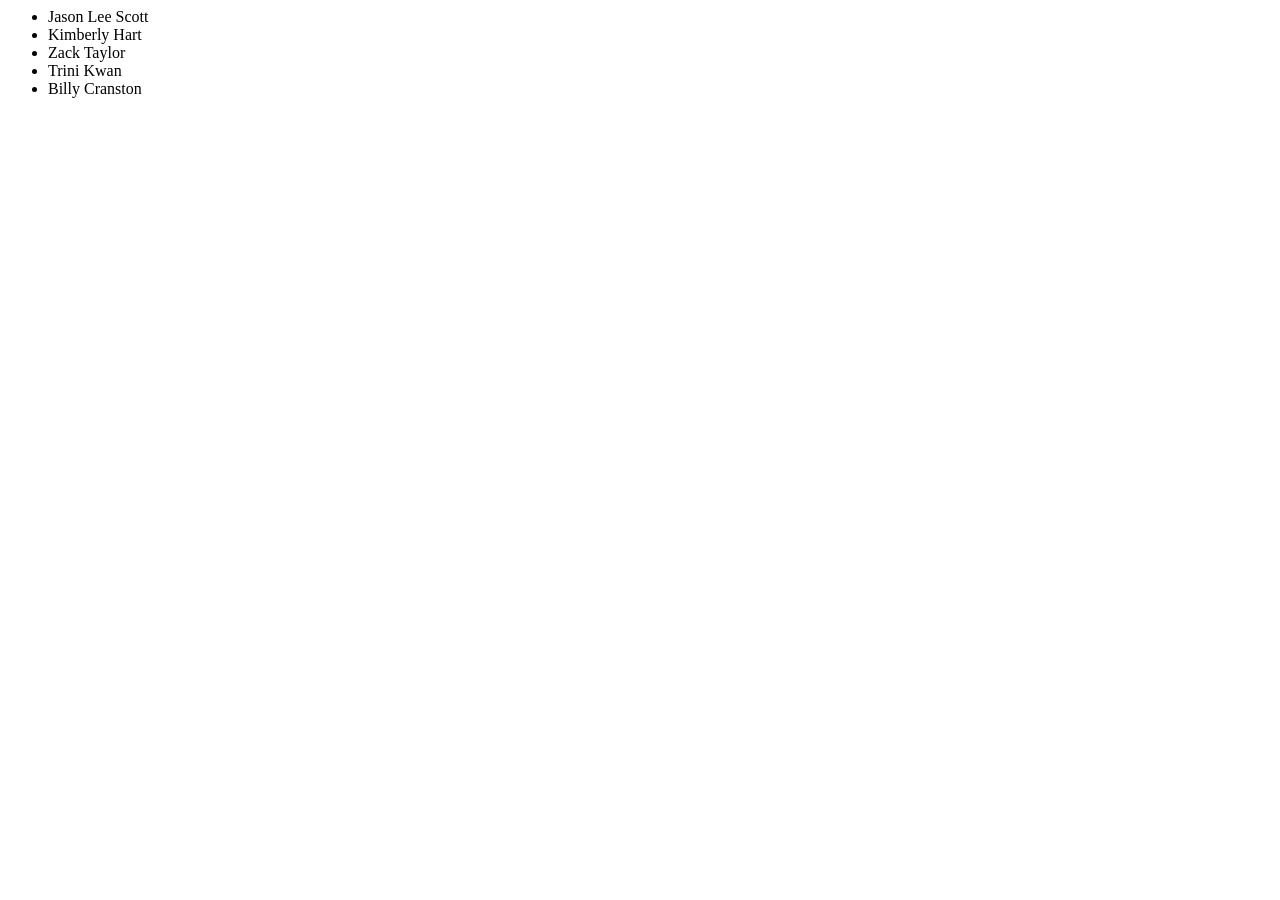
==== test.html @ 8f3f7701 "editted  files" ====
<html>
<head>
</head>
<body>
    <ul id="rangers"></ul>

    <script>
        var powerRangers = ["Jason Lee Scott", "Kimberly Hart", "Zack Taylor", "Trini Kwan", "Billy Cranston"]
        var rangersList = document.getElementById("rangers")

        for (var i = 0; i < powerRangers.length; i++) {
            var newName = document.createElement("li")
            newName.textContent = powerRangers[i]
            rangersList.append(newName)
            // rangersList.textContent = powerRangers[i] // wrong rangerslist is a <ul>,accept only <li>i.e new name


            //    or 
            // var powerRangers = ["Jason Lee Scott",  "Kimberly Hart",  "Zack Taylor", "Trini Kwan", "Billy Cranston"]
            // var rangersList = document.getElementById("rangers")

            // for (var i = 0; i < powerRangers.length; i++) {
            // rangersList.innerHTML += "<li>" + powerRangers[i] + "</li>"

        }
    </script>
</body>
</html>
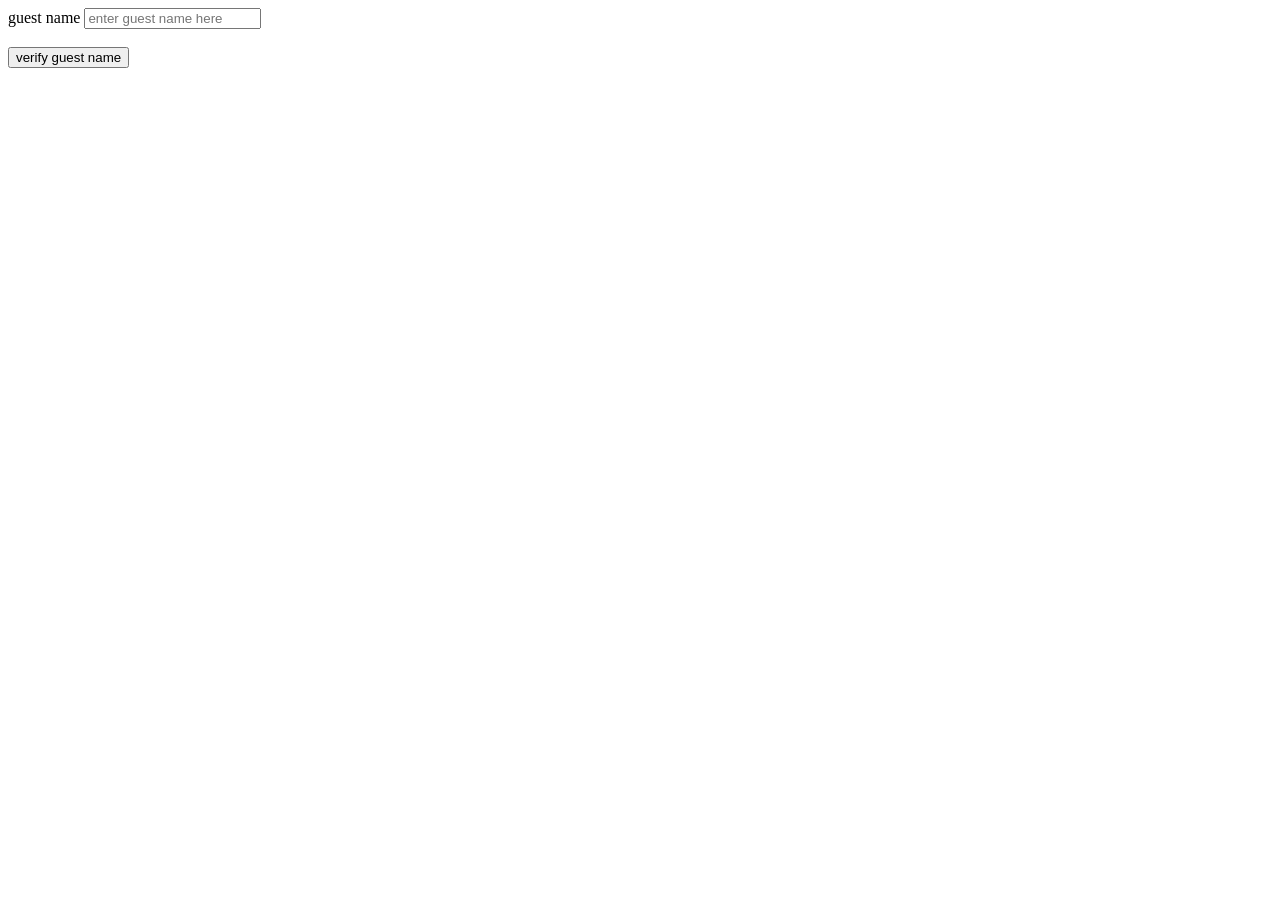
==== commit c7714dce: "7/3 commit" ====
--- a/test.html
+++ b/test.html
@@ -1,28 +1,29 @@
-<html>
-<head>
-</head>
-<body>
-    <ul id="rangers"></ul>
 
-    <script>
-        var powerRangers = ["Jason Lee Scott", "Kimberly Hart", "Zack Taylor", "Trini Kwan", "Billy Cranston"]
-        var rangersList = document.getElementById("rangers")
-
-        for (var i = 0; i < powerRangers.length; i++) {
-            var newName = document.createElement("li")
-            newName.textContent = powerRangers[i]
-            rangersList.append(newName)
-            // rangersList.textContent = powerRangers[i] // wrong rangerslist is a <ul>,accept only <li>i.e new name
-
-
-            //    or 
-            // var powerRangers = ["Jason Lee Scott",  "Kimberly Hart",  "Zack Taylor", "Trini Kwan", "Billy Cranston"]
-            // var rangersList = document.getElementById("rangers")
-
-            // for (var i = 0; i < powerRangers.length; i++) {
-            // rangersList.innerHTML += "<li>" + powerRangers[i] + "</li>"
-
-        }
+  <html>
+    <head>
+    </head>
+    <body>
+        <label> guest name </label>
+        <input type="text" value="" placeholder="enter guest name here">
+        <br><br>
+        <button onclick="getGuestName">verify guest name</button>
+        
+        <script> 
+    var guestList= ["angela", "jack" ,"pan" ,"james", "lara" ,"jason"];
+    
+    function getGuestName() {
+        var guestName= document.querySelector("[input]").text
+        
+        if(guestList.includes(guestName)){
+        alert("welcome");
+    }
+    else{
+        alert("sorry, maybe next time!!")
+    };
+      
+    } 
     </script>
-</body>
-</html>+    </body>
+    <html> 
+    
+    
